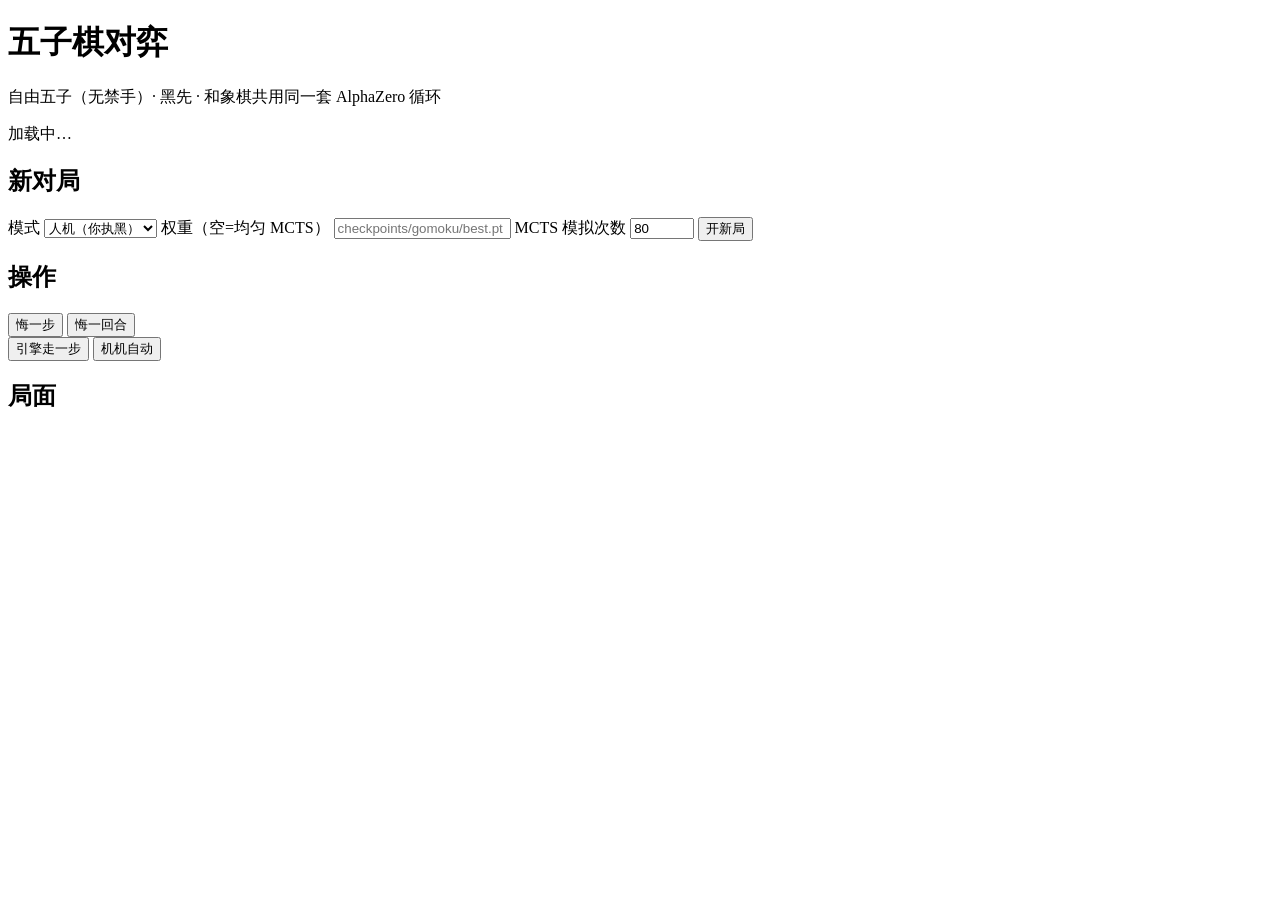
==== python/xiangqi_engine/play/static/gomoku.html @ cef7bd8e "Add free-style Gomoku on the same AlphaZero loop. Xiangqi stays the default. config/gomoku.json trai" ====
<!DOCTYPE html>
<html lang="zh-CN">
<head>
  <meta charset="utf-8" />
  <meta name="viewport" content="width=device-width, initial-scale=1" />
  <title>五子棋对弈 · Gomoku</title>
  <link rel="stylesheet" href="/static/gomoku.css" />
</head>
<body>
  <header>
    <h1>五子棋对弈</h1>
    <p class="sub">自由五子（无禁手）· 黑先 · 和象棋共用同一套 AlphaZero 循环</p>
  </header>
  <main>
    <section class="board-wrap">
      <div id="status" class="status">加载中…</div>
      <div id="board" class="board" aria-label="gomoku board"></div>
    </section>
    <aside class="panel">
      <h2>新对局</h2>
      <label>模式
        <select id="mode">
          <option value="hh">人人</option>
          <option value="hb" selected>人机（你执黑）</option>
          <option value="hr">人机（你执白）</option>
          <option value="aa">机机</option>
        </select>
      </label>
      <label>权重（空=均匀 MCTS）
        <input id="checkpoint" type="text" placeholder="checkpoints/gomoku/best.pt" />
      </label>
      <label>MCTS 模拟次数
        <input id="simulations" type="number" min="1" max="8000" value="80" />
      </label>
      <button id="btn-new" type="button">开新局</button>
      <h2>操作</h2>
      <div class="row">
        <button id="btn-undo" type="button">悔一步</button>
        <button id="btn-undo-turn" type="button">悔一回合</button>
      </div>
      <div class="row">
        <button id="btn-ai" type="button">引擎走一步</button>
        <button id="btn-auto" type="button">机机自动</button>
      </div>
      <h2>局面</h2>
      <pre id="info"></pre>
    </aside>
  </main>
  <script src="/static/gomoku.js"></script>
</body>
</html>
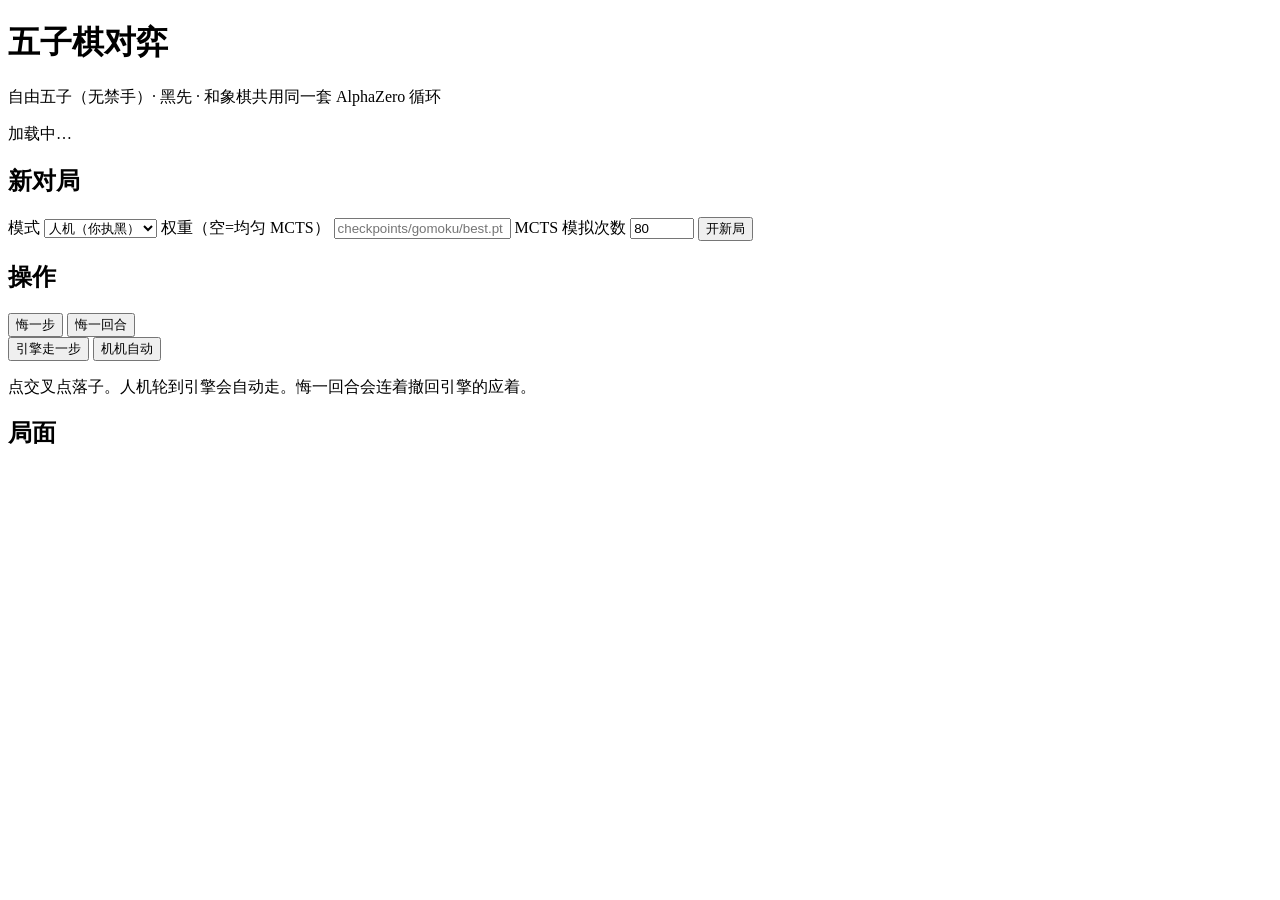
==== commit aed80548: "Scale and center the Gomoku play board like the Xiangqi UI. Cell size follows the viewport; the boar" ====
--- a/python/xiangqi_engine/play/static/gomoku.html
+++ b/python/xiangqi_engine/play/static/gomoku.html
@@ -42,6 +42,7 @@
         <button id="btn-ai" type="button">引擎走一步</button>
         <button id="btn-auto" type="button">机机自动</button>
       </div>
+      <p class="hint">点交叉点落子。人机轮到引擎会自动走。悔一回合会连着撤回引擎的应着。</p>
       <h2>局面</h2>
       <pre id="info"></pre>
     </aside>
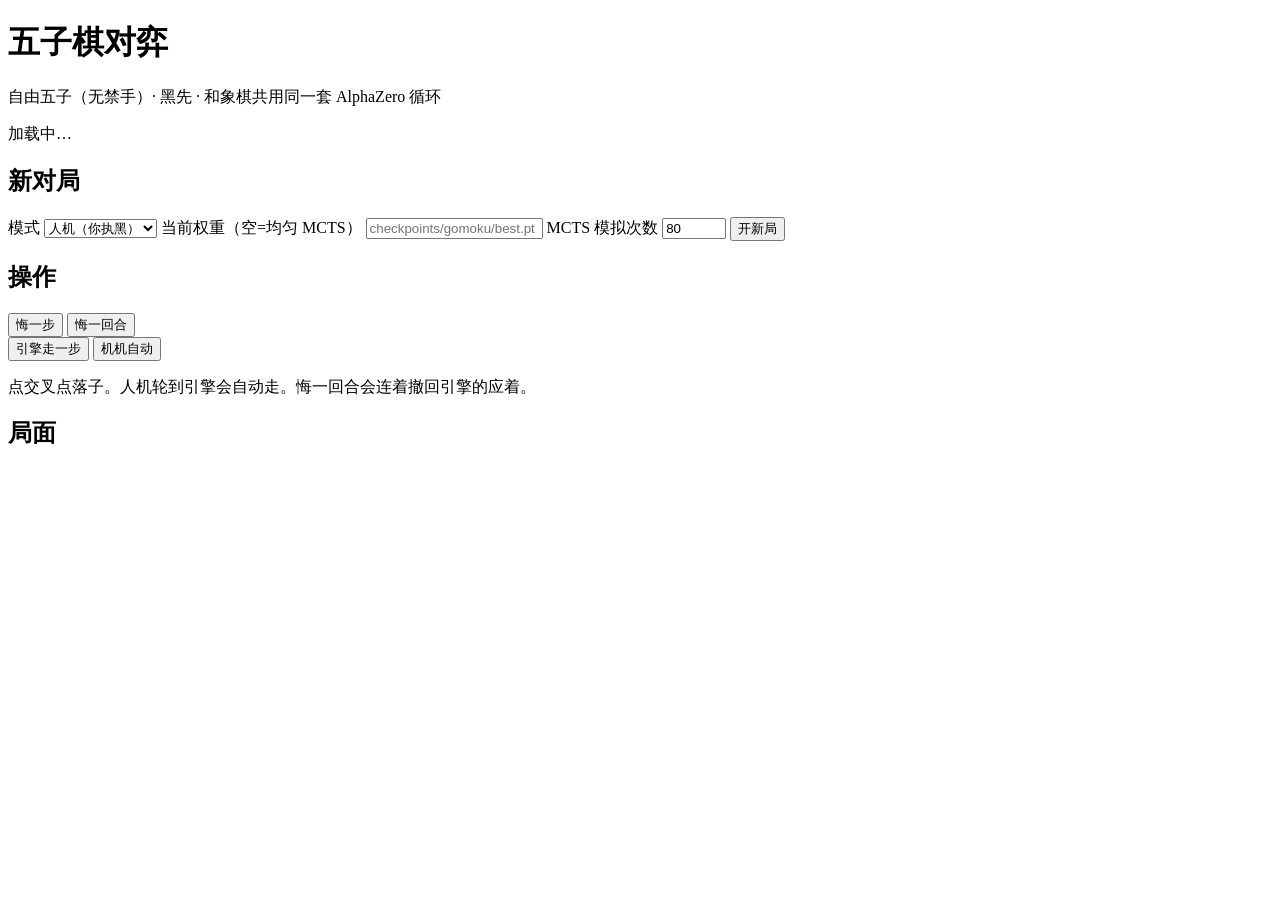
==== commit 533395c3: "Show the loaded checkpoint path in the play UI. The form used config play.checkpoint (often empty or" ====
--- a/python/xiangqi_engine/play/static/gomoku.html
+++ b/python/xiangqi_engine/play/static/gomoku.html
@@ -26,7 +26,7 @@
           <option value="aa">机机</option>
         </select>
       </label>
-      <label>权重（空=均匀 MCTS）
+      <label>当前权重（空=均匀 MCTS）
         <input id="checkpoint" type="text" placeholder="checkpoints/gomoku/best.pt" />
       </label>
       <label>MCTS 模拟次数
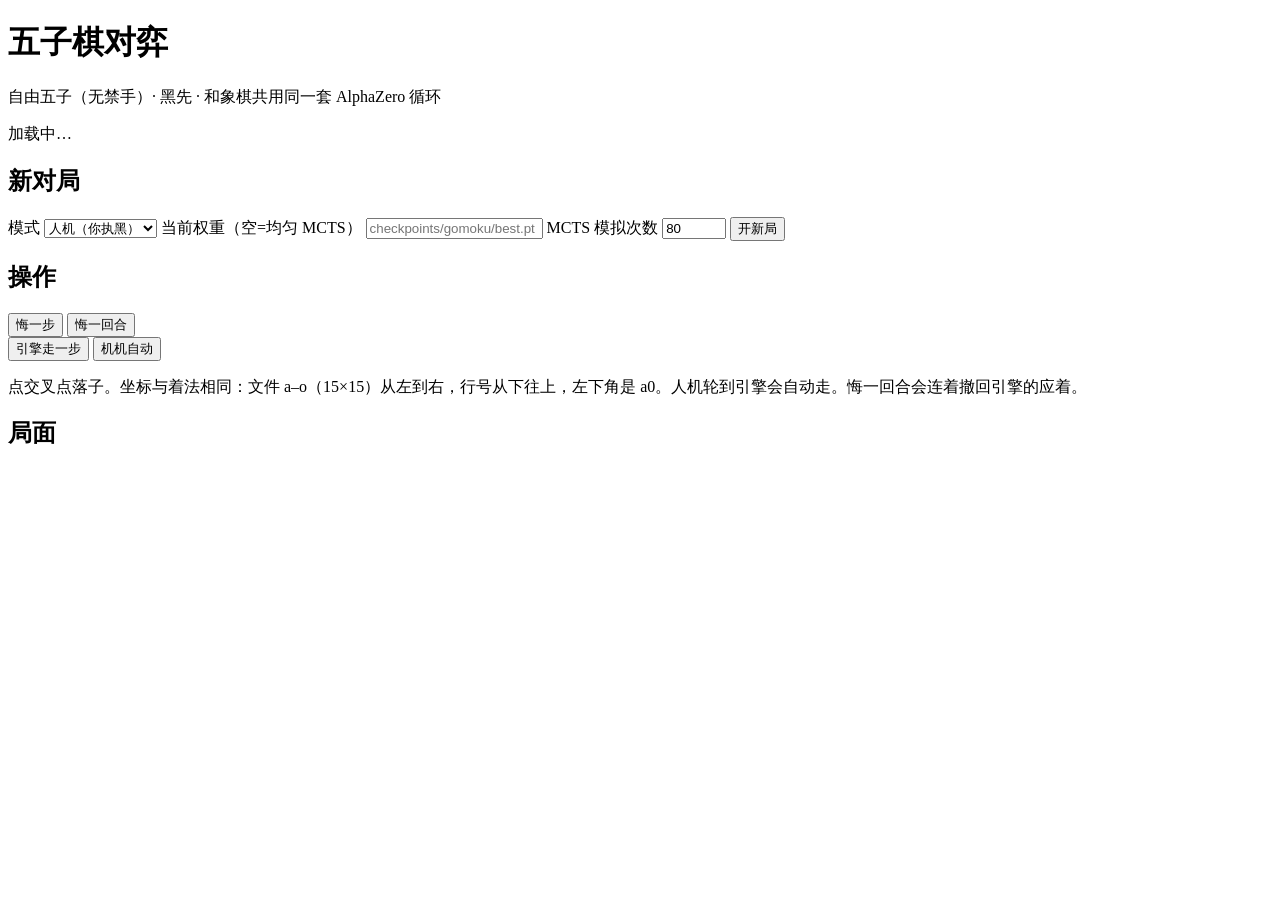
==== commit e9df00bc: "Show file letters and rank numbers on the Gomoku board. Labels match ICCS (a0 at the bottom-left, o1" ====
--- a/python/xiangqi_engine/play/static/gomoku.html
+++ b/python/xiangqi_engine/play/static/gomoku.html
@@ -5,6 +5,7 @@
   <meta name="viewport" content="width=device-width, initial-scale=1" />
   <title>五子棋对弈 · Gomoku</title>
   <link rel="stylesheet" href="/static/gomoku.css" />
+  <link rel="stylesheet" href="/static/result.css" />
 </head>
 <body>
   <header>
@@ -13,8 +14,14 @@
   </header>
   <main>
     <section class="board-wrap">
-      <div id="status" class="status">加载中…</div>
-      <div id="board" class="board" aria-label="gomoku board"></div>
+      <div id="status" class="status" aria-live="assertive">加载中…</div>
+      <div class="board-row">
+        <div class="ranks" id="ranks" aria-hidden="true"></div>
+        <div class="board-stage" id="board-stage">
+          <div id="board" class="board" aria-label="gomoku board"></div>
+        </div>
+      </div>
+      <div class="files" id="files" aria-hidden="true"></div>
     </section>
     <aside class="panel">
       <h2>新对局</h2>
@@ -42,7 +49,7 @@
         <button id="btn-ai" type="button">引擎走一步</button>
         <button id="btn-auto" type="button">机机自动</button>
       </div>
-      <p class="hint">点交叉点落子。人机轮到引擎会自动走。悔一回合会连着撤回引擎的应着。</p>
+      <p class="hint">点交叉点落子。坐标与着法相同：文件 a–o（15×15）从左到右，行号从下往上，左下角是 a0。人机轮到引擎会自动走。悔一回合会连着撤回引擎的应着。</p>
       <h2>局面</h2>
       <pre id="info"></pre>
     </aside>
